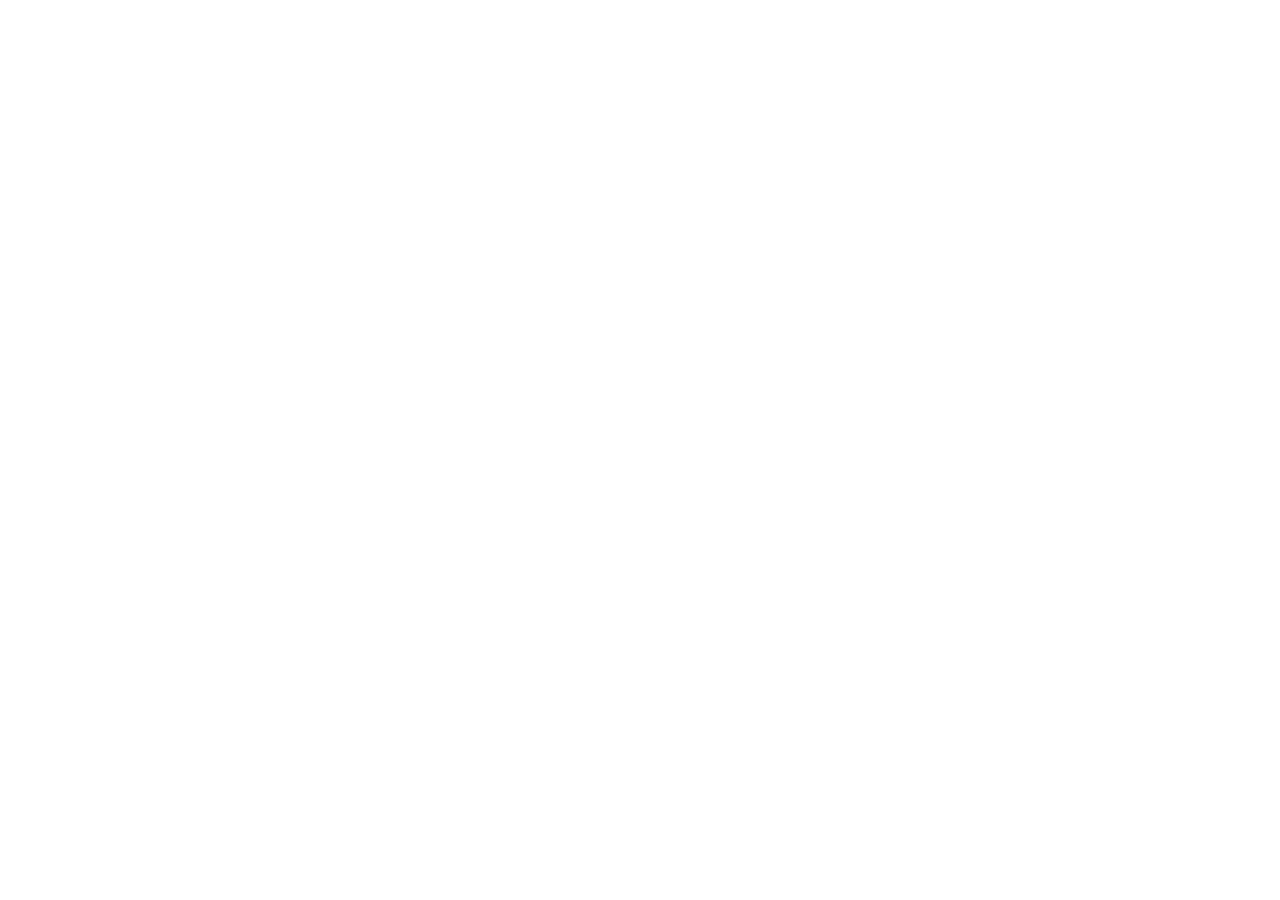
==== index.html @ d99915e2 "index" ====
<!DOCTYPE html>
<html lang="en">
<head>
    <meta charset="UTF-8">
    <meta name="viewport" content="width=device-width, initial-scale=1.0">
    <title>AABHAT</title>
</head>
<body>
    
</body>
</html>
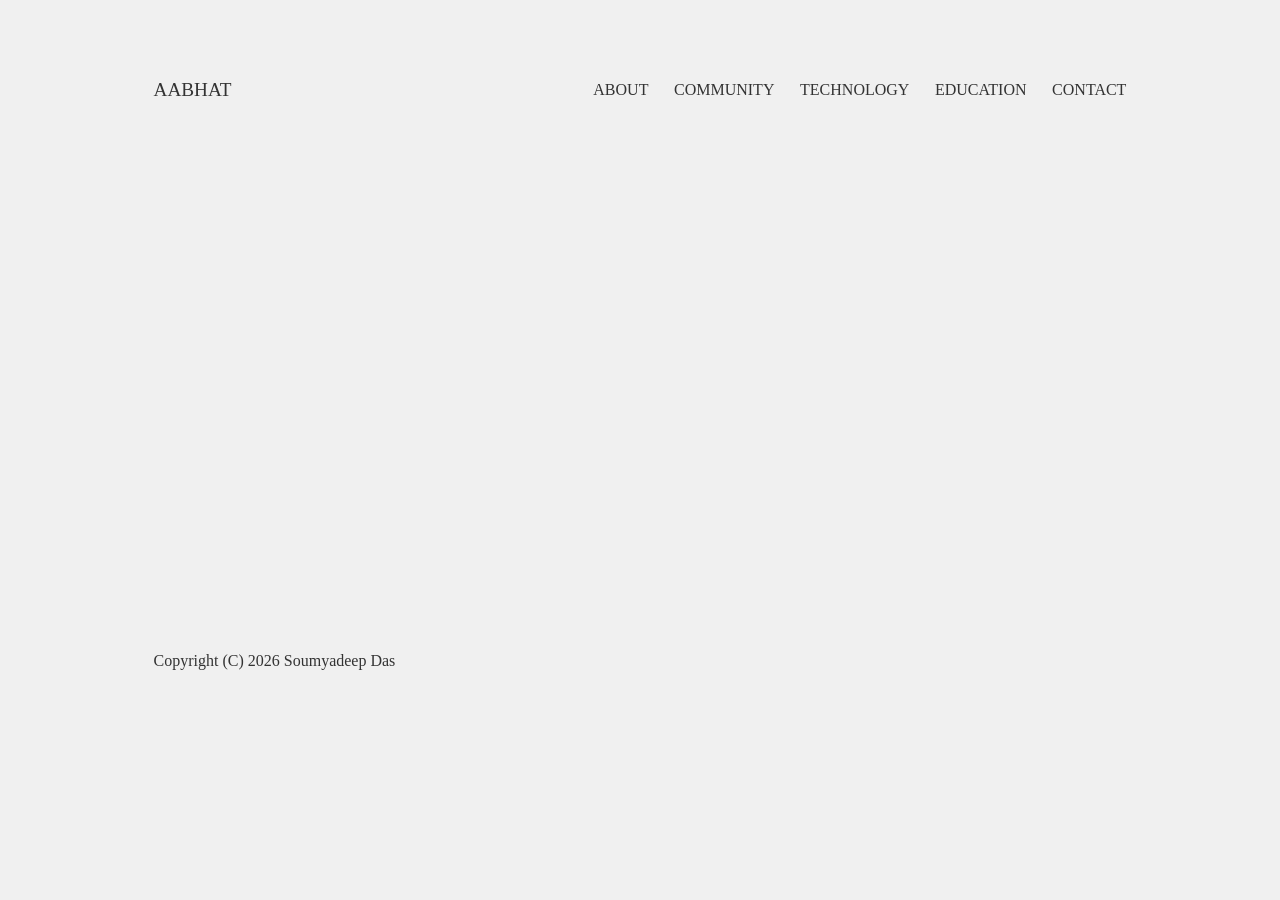
==== commit 7d5c09ea: "Prelim update" ====
--- a/index.html
+++ b/index.html
@@ -3,9 +3,36 @@
 <head>
     <meta charset="UTF-8">
     <meta name="viewport" content="width=device-width, initial-scale=1.0">
+    <meta name="description" content="Aabhat Website" />
+    <meta name="keywords" content="aabhat, projects, Architecture, natural building, Sustainibility, Mud technologies, Community Planning, " />
+    <!-- Reset CSS-->
+    <link rel="stylesheet" href="css/reset.css" />
+    <!-- CSS-->
+    <link rel="stylesheet" href="css/style.css" />
+    <!-- Script-->
+    <script src="scripts\script.js"></script>
+
     <title>AABHAT</title>
 </head>
 <body>
+    <div class="header">
+        <h1 id="home">AABHAT</h1>
+        <ul class="nav">
+            <li class="navitem" id="about">ABOUT</li>
+            <li class="navitem" id="community">COMMUNITY</li>
+            <li class="navitem" id="technology">TECHNOLOGY</li>
+            <li class="navitem" id="education">EDUCATION</li>
+            <li class="navitem" id="contact">CONTACT</li>
+        </ul>
+    </div>
+
+    <div class="content">
+        <div class="imap"><iframe src="https://aabhatmap.github.io/aabhat_project_map/" title="Aabhat Project Map" class="fmap" loading="lazy"></iframe></div>
+    </div>
+
+    <div class="footer">
+        <p id="copyright">Copyright (C) 2026 Soumyadeep Das</p>
+    </div>
     
 </body>
 </html>
--- a/css/style.css
+++ b/css/style.css
@@ -0,0 +1,55 @@
+* {
+    margin: 0px;
+    padding: 0px;
+}
+
+body {
+    background-color: #f0f0f0;
+    color: #333;
+    line-height: 1.6;
+    padding-top: 4vh;
+    padding-left: 12vw;
+    padding-right: 12vw;
+    margin: 0;
+    box-sizing: border-box;
+    font-size: 1rem;
+}
+
+.header {
+    display: flex;
+    justify-content: space-between;
+    align-items: center;
+    position: fixed;
+    z-index: 1000;
+    height: 12vh;
+    width: 76vw;
+    background-color: #f0f0f0;
+}
+
+#home {
+    font-size: 1.2em;
+}
+
+.nav {
+    display: inline-flex;
+    align-items: center;
+    justify-content: center;
+    gap: 2vw;
+    font-size: 1em;
+}
+
+.content {
+    margin-top: 16vh;
+    width: 76vw;
+}
+
+.imap {
+    justify-content: center;
+    align-items: center;
+}
+
+.fmap {
+    width: 48vw;
+    height: 36vw;
+    pointer-events: none;
+}
